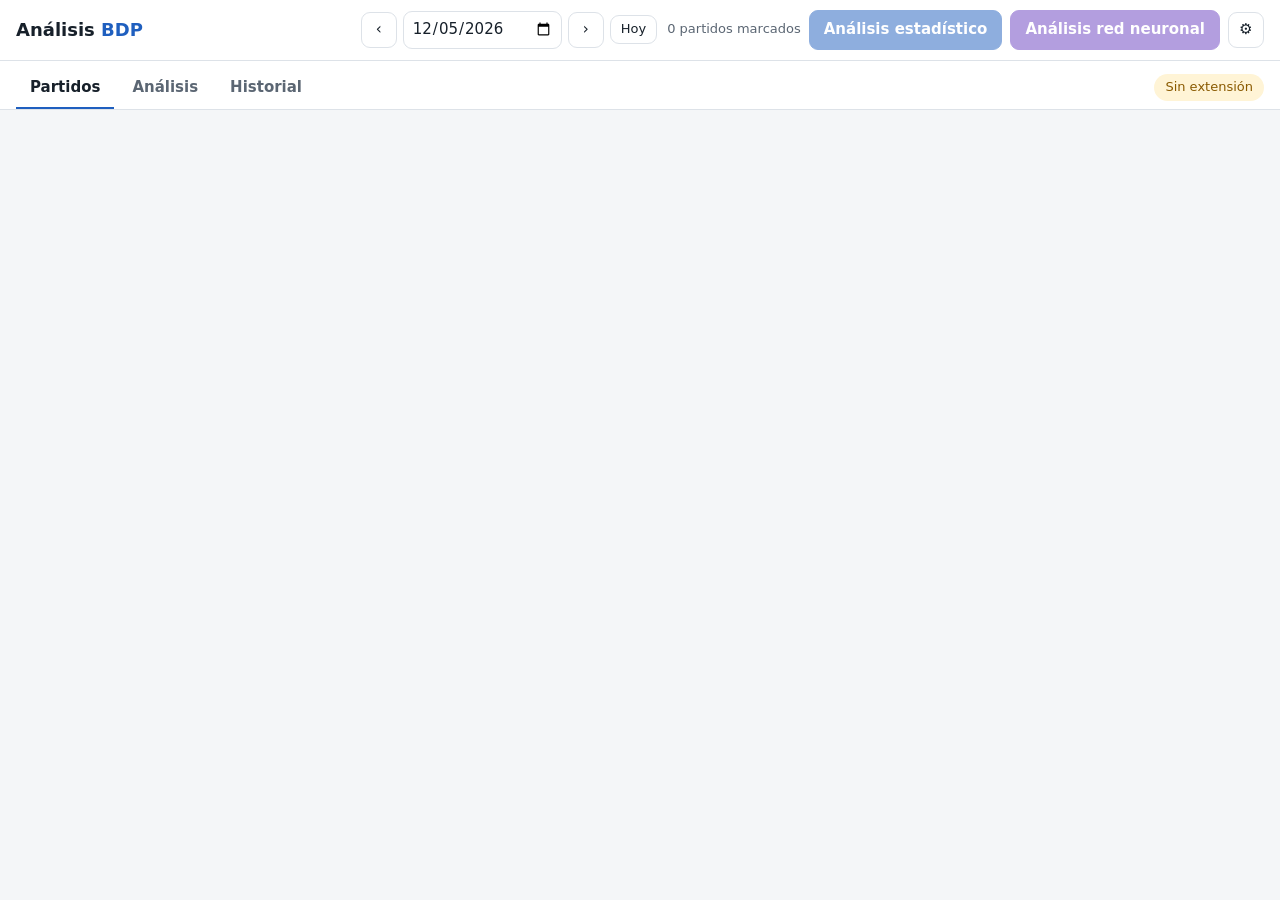
==== docs/index.html @ 1161f726 "Página web con análisis estadístico, red neuronal e historial de apuestas Página en docs/ (GitHub Pa" ====
<!doctype html>
<html lang="es">
<head>
  <meta charset="utf-8">
  <meta name="viewport" content="width=device-width, initial-scale=1">
  <title>Análisis BDP</title>
  <meta name="description" content="Partidos de Sofascore, análisis estadístico y con red neuronal, y seguimiento de apuestas por nivel de confianza.">
  <link rel="icon" href="data:image/svg+xml,%3Csvg xmlns='http://www.w3.org/2000/svg' viewBox='0 0 64 64'%3E%3Crect width='64' height='64' rx='14' fill='%231f5fbf'/%3E%3Cpath d='M16 44 28 30l9 8 12-16' fill='none' stroke='white' stroke-width='6' stroke-linecap='round' stroke-linejoin='round'/%3E%3C/svg%3E">
  <link rel="stylesheet" href="css/app.css">
</head>
<body>
  <header class="topbar">
    <div class="brand">Análisis <b>BDP</b></div>
    <div class="date-nav">
      <button class="icon-btn" id="prev-day" aria-label="Día anterior">‹</button>
      <input type="date" id="date" aria-label="Fecha">
      <button class="icon-btn" id="next-day" aria-label="Día siguiente">›</button>
      <button class="btn small" id="today">Hoy</button>
    </div>
    <div class="actions">
      <span class="sel-count" id="sel-count">0 partidos marcados</span>
      <button class="btn primary" id="run-stats" disabled>Análisis estadístico</button>
      <button class="btn nn" id="run-nn" disabled>Análisis red neuronal</button>
      <button class="icon-btn" id="open-settings" aria-label="Ajustes" title="Ajustes">⚙</button>
    </div>
  </header>

  <nav class="tabs">
    <button data-tab="partidos" class="active">Partidos</button>
    <button data-tab="analisis">Análisis</button>
    <button data-tab="historial">Historial</button>
    <span class="status" id="ext-status"></span>
  </nav>

  <main>
    <section id="tab-partidos"></section>
    <section id="tab-analisis" hidden></section>
    <section id="tab-historial" hidden></section>
  </main>

  <dialog id="settings">
    <form class="form" method="dialog" id="settings-form">
      <h3>Ajustes del análisis</h3>
      <label>Confianza alta: probabilidad mínima (%)<input name="alta" type="number" min="50" max="99" step="1"></label>
      <label>Moderada-alta: probabilidad mínima (%)<input name="moderadaAlta" type="number" min="50" max="99" step="1"></label>
      <label>Moderada: probabilidad mínima (%)<input name="moderada" type="number" min="50" max="99" step="1"></label>
      <label>Cuota mínima de cada pick<input name="minOdds" type="number" min="1.01" max="3" step="0.01"></label>
      <label>Cuotas objetivo de las combinadas (separadas por coma)<input name="comboTargets" type="text"></label>
      <label>Combinadas: probabilidad mínima de cada selección (%)<input name="comboMinProb" type="number" min="50" max="99" step="1"></label>
      <label>Combinadas: máximo de selecciones<input name="comboMaxLegs" type="number" min="2" max="12" step="1"></label>
      <div class="row">
        <button class="btn" value="reset" type="submit">Valores por defecto</button>
        <button class="btn" value="cancel" type="submit">Cancelar</button>
        <button class="btn primary" value="save" type="submit">Guardar</button>
      </div>
    </form>
  </dialog>

  <div class="overlay" id="busy" hidden>
    <div class="box">
      <strong id="busy-title">Analizando…</strong>
      <div class="progress"><span id="busy-bar" style="width: 0%"></span></div>
      <span class="note" id="busy-text"></span>
    </div>
  </div>
  <div id="toast" role="status"></div>
  <script type="module" src="js/app.js"></script>
</body>
</html>
---- docs/css/app.css ----
:root {
  --bg: #f4f6f8;
  --surface: #ffffff;
  --surface-2: #eef1f4;
  --text: #17202a;
  --muted: #5b6673;
  --line: #dde2e8;
  --accent: #1f5fbf;
  --accent-text: #ffffff;
  --nn: #6a3fc1;
  --ok: #1a7f37;
  --ok-bg: #e5f4e9;
  --err: #b42318;
  --err-bg: #fdecea;
  --warn: #8a5a00;
  --warn-bg: #fff4d6;
  --alta: #1a7f37;
  --modalta: #2f6fd0;
  --mod: #b26a00;
  --radius: 12px;
  --shadow: 0 1px 2px rgba(16, 24, 40, 0.06);
  color-scheme: light;
}
@media (prefers-color-scheme: dark) {
  :root {
    --bg: #0f1216;
    --surface: #171b21;
    --surface-2: #1f252d;
    --text: #e7eaee;
    --muted: #98a3b0;
    --line: #2a313b;
    --accent: #6ea8ff;
    --accent-text: #0b1220;
    --nn: #b493ff;
    --ok: #5bd17a;
    --ok-bg: #15301e;
    --err: #ff8a7a;
    --err-bg: #3a1a17;
    --warn: #f2c14e;
    --warn-bg: #3a2f12;
    --alta: #5bd17a;
    --modalta: #7fb0ff;
    --mod: #f0a948;
    --shadow: none;
    color-scheme: dark;
  }
}

* { box-sizing: border-box; }
html, body { margin: 0; }
body { background: var(--bg); color: var(--text); font: 15px/1.45 system-ui, -apple-system, "Segoe UI", Roboto, sans-serif; }
a { color: var(--accent); }
button, input, select { font: inherit; color: inherit; }
[hidden] { display: none !important; }

.btn { border: 1px solid var(--line); background: var(--surface); border-radius: 9px; padding: 8px 14px; cursor: pointer; white-space: nowrap; }
.btn:hover:not(:disabled) { border-color: var(--accent); }
.btn:disabled { opacity: 0.5; cursor: default; }
.btn.primary { background: var(--accent); border-color: var(--accent); color: var(--accent-text); font-weight: 600; }
.btn.nn { background: var(--nn); border-color: var(--nn); color: #fff; font-weight: 600; }
.btn.small { padding: 4px 10px; font-size: 13px; }
.btn.ghost { background: transparent; }
.icon-btn { border: 1px solid var(--line); background: var(--surface); border-radius: 9px; width: 36px; height: 36px; cursor: pointer; }

/* Barra superior */
.topbar { position: sticky; top: 0; z-index: 10; background: var(--surface); border-bottom: 1px solid var(--line); padding: 10px 16px; display: flex; flex-wrap: wrap; gap: 10px; align-items: center; }
.brand { font-size: 18px; font-weight: 700; margin-right: auto; }
.brand b { color: var(--accent); }
.date-nav { display: flex; gap: 6px; align-items: center; }
.date-nav input { border: 1px solid var(--line); border-radius: 9px; padding: 6px 8px; background: var(--surface); }
.actions { display: flex; gap: 8px; align-items: center; flex-wrap: wrap; }
.sel-count { font-size: 13px; color: var(--muted); }
@media (max-width: 720px) {
  .actions { width: 100%; }
  .actions .btn { flex: 1; }
}

.tabs { display: flex; gap: 4px; padding: 8px 16px 0; border-bottom: 1px solid var(--line); background: var(--surface); align-items: flex-end; overflow-x: auto; }
.tabs button { border: 0; background: transparent; padding: 8px 14px; border-bottom: 2px solid transparent; cursor: pointer; color: var(--muted); font-weight: 600; }
.tabs button.active { color: var(--text); border-bottom-color: var(--accent); }
.tabs .status { margin-left: auto; padding-bottom: 8px; font-size: 13px; white-space: nowrap; }

main { max-width: 1100px; margin: 0 auto; padding: 16px 16px 64px; }

.chip { display: inline-flex; align-items: center; gap: 6px; border: 1px solid var(--line); border-radius: 999px; padding: 3px 10px; font-size: 13px; background: var(--surface); white-space: nowrap; }
.chip.ok { color: var(--ok); background: var(--ok-bg); border-color: transparent; }
.chip.err { color: var(--err); background: var(--err-bg); border-color: transparent; }
.chip.warn { color: var(--warn); background: var(--warn-bg); border-color: transparent; }

.banner { border: 1px solid var(--line); background: var(--surface); border-radius: var(--radius); padding: 12px 14px; margin-bottom: 14px; color: var(--muted); }
.banner.warn { background: var(--warn-bg); color: var(--warn); border-color: transparent; }
.banner b { color: var(--text); }
.empty { text-align: center; color: var(--muted); padding: 40px 16px; }

/* Partidos */
.sports { display: flex; gap: 8px; overflow-x: auto; padding-bottom: 8px; margin-bottom: 8px; }
.sport { border: 1px solid var(--line); background: var(--surface); border-radius: 999px; padding: 6px 12px; cursor: pointer; white-space: nowrap; display: inline-flex; gap: 6px; align-items: center; }
.sport.active { border-color: var(--accent); box-shadow: inset 0 0 0 1px var(--accent); font-weight: 600; }
.sport .n { color: var(--muted); font-size: 12px; }
.sport .sel { background: var(--accent); color: var(--accent-text); border-radius: 999px; font-size: 11px; padding: 0 6px; font-weight: 700; }

.toolbar { display: flex; flex-wrap: wrap; gap: 8px; align-items: center; margin-bottom: 12px; }
.toolbar input[type="search"] { flex: 1 1 220px; min-width: 0; border: 1px solid var(--line); border-radius: 9px; padding: 8px 10px; background: var(--surface); }
.toolbar label { display: inline-flex; gap: 6px; align-items: center; font-size: 14px; color: var(--muted); }

.league { background: var(--surface); border: 1px solid var(--line); border-radius: var(--radius); margin-bottom: 8px; box-shadow: var(--shadow); overflow: hidden; }
.league-head { display: flex; align-items: center; gap: 10px; padding: 10px 12px; }
.league-head input { width: 18px; height: 18px; flex: none; }
.league-title { flex: 1; min-width: 0; border: 0; background: transparent; text-align: left; cursor: pointer; padding: 0; display: flex; gap: 8px; align-items: baseline; }
.league-title .country { color: var(--muted); font-size: 13px; white-space: nowrap; }
.league-title .name { font-weight: 600; overflow: hidden; text-overflow: ellipsis; white-space: nowrap; }
.league-head .count { color: var(--muted); font-size: 13px; }
.matches { border-top: 1px solid var(--line); }
.match { display: grid; grid-template-columns: 22px 48px 1fr auto auto; gap: 10px; align-items: center; padding: 8px 12px; border-top: 1px solid var(--line); cursor: pointer; }
.match:first-child { border-top: 0; }
.match.disabled { cursor: default; opacity: 0.65; }
.match.selected { background: color-mix(in srgb, var(--accent) 8%, transparent); }
.match .time { font-variant-numeric: tabular-nums; color: var(--muted); font-size: 14px; }
.match .teams { display: grid; min-width: 0; }
.match .teams span { overflow: hidden; text-overflow: ellipsis; white-space: nowrap; }
.match .score { font-weight: 700; font-variant-numeric: tabular-nums; text-align: right; display: grid; }
.match .state { font-size: 12px; color: var(--muted); }
.match .state.live { color: var(--err); font-weight: 700; }
.match a { text-decoration: none; font-size: 13px; }

/* Análisis */
.summary { background: var(--surface); border: 1px solid var(--line); border-radius: var(--radius); padding: 14px; margin-bottom: 16px; display: grid; gap: 10px; }
.summary .row { display: flex; flex-wrap: wrap; gap: 8px; align-items: center; }
.summary h2 { margin: 0; font-size: 18px; }
.level { margin: 18px 0 8px; display: flex; align-items: center; gap: 10px; }
.level h3 { margin: 0; font-size: 16px; }
.level .bar { width: 6px; height: 20px; border-radius: 3px; }
.cards { display: grid; gap: 10px; grid-template-columns: repeat(auto-fill, minmax(290px, 1fr)); }
.card { background: var(--surface); border: 1px solid var(--line); border-radius: var(--radius); padding: 12px 14px; box-shadow: var(--shadow); display: grid; gap: 6px; border-left-width: 4px; }
.card.alta { border-left-color: var(--alta); }
.card.moderada_alta { border-left-color: var(--modalta); }
.card.moderada { border-left-color: var(--mod); }
.card.combo { border-left-color: var(--nn); }
.card .meta { color: var(--muted); font-size: 13px; }
.card .pick { font-weight: 700; font-size: 16px; }
.card .nums { display: flex; gap: 12px; align-items: baseline; flex-wrap: wrap; }
.card .odds { font-size: 18px; font-weight: 700; font-variant-numeric: tabular-nums; }
.card .prob { font-weight: 600; }
.card .value { color: var(--ok); font-size: 13px; font-weight: 600; }
.card ul { margin: 2px 0 0; padding-left: 18px; color: var(--muted); font-size: 13px; }
.card ol { margin: 4px 0 0; padding-left: 20px; font-size: 14px; }
.card ol li { margin: 3px 0; }
.meter { height: 6px; background: var(--surface-2); border-radius: 3px; overflow: hidden; }
.meter span { display: block; height: 100%; background: var(--accent); }
.status-pill { font-size: 12px; font-weight: 700; border-radius: 999px; padding: 1px 8px; }
.status-pill.won { color: var(--ok); background: var(--ok-bg); }
.status-pill.lost { color: var(--err); background: var(--err-bg); }
.status-pill.void, .status-pill.pending { color: var(--muted); background: var(--surface-2); }
.note { color: var(--muted); font-size: 13px; }

/* Historial */
.grid2 { display: grid; gap: 12px; grid-template-columns: repeat(auto-fit, minmax(min(100%, 420px), 1fr)); margin-bottom: 16px; }
.table-wrap { overflow-x: auto; }
.panel { background: var(--surface); border: 1px solid var(--line); border-radius: var(--radius); padding: 14px; box-shadow: var(--shadow); }
.panel h3 { margin: 0 0 8px; font-size: 16px; }
table { width: 100%; border-collapse: collapse; font-size: 14px; }
th, td { text-align: left; padding: 6px 4px; border-bottom: 1px solid var(--line); }
th { color: var(--muted); font-weight: 600; font-size: 13px; }
td.num, th.num { text-align: right; font-variant-numeric: tabular-nums; }
.pos { color: var(--ok); }
.neg { color: var(--err); }
.day { background: var(--surface); border: 1px solid var(--line); border-radius: var(--radius); margin-bottom: 8px; }
.day-head { display: flex; gap: 10px; align-items: center; padding: 10px 12px; cursor: pointer; flex-wrap: wrap; border: 0; background: transparent; width: 100%; text-align: left; }
.day-head .date { font-weight: 600; flex: 1; min-width: 160px; }
.day-body { border-top: 1px solid var(--line); padding: 12px; display: grid; gap: 14px; }
.analysis-block h4 { margin: 0 0 8px; font-size: 14px; }
.leg-list { list-style: none; margin: 0; padding: 0; display: grid; gap: 6px; }
.leg-list li { display: flex; gap: 8px; align-items: baseline; flex-wrap: wrap; font-size: 14px; }
.leg-list .lvl { font-size: 12px; font-weight: 700; }

/* Superposiciones */
.overlay { position: fixed; inset: 0; background: rgba(10, 14, 20, 0.45); display: grid; place-items: center; z-index: 50; padding: 16px; }
.overlay .box { background: var(--surface); border-radius: var(--radius); padding: 20px; width: min(420px, 100%); display: grid; gap: 12px; }
.progress { height: 8px; background: var(--surface-2); border-radius: 4px; overflow: hidden; }
.progress span { display: block; height: 100%; background: var(--accent); transition: width 0.2s; }
dialog { border: 1px solid var(--line); border-radius: var(--radius); background: var(--surface); color: var(--text); padding: 20px; width: min(460px, calc(100% - 32px)); }
dialog::backdrop { background: rgba(10, 14, 20, 0.45); }
dialog h3 { margin-top: 0; }
.form { display: grid; gap: 10px; }
.form label { display: grid; gap: 4px; font-size: 14px; color: var(--muted); }
.form input { border: 1px solid var(--line); border-radius: 8px; padding: 7px 9px; background: var(--bg); }
.form .row { display: flex; gap: 8px; justify-content: flex-end; margin-top: 6px; }
#toast { position: fixed; left: 50%; bottom: 20px; transform: translateX(-50%); background: var(--text); color: var(--bg); padding: 10px 16px; border-radius: 10px; font-size: 14px; opacity: 0; pointer-events: none; transition: opacity 0.2s; z-index: 60; max-width: calc(100% - 32px); }
#toast.show { opacity: 1; }
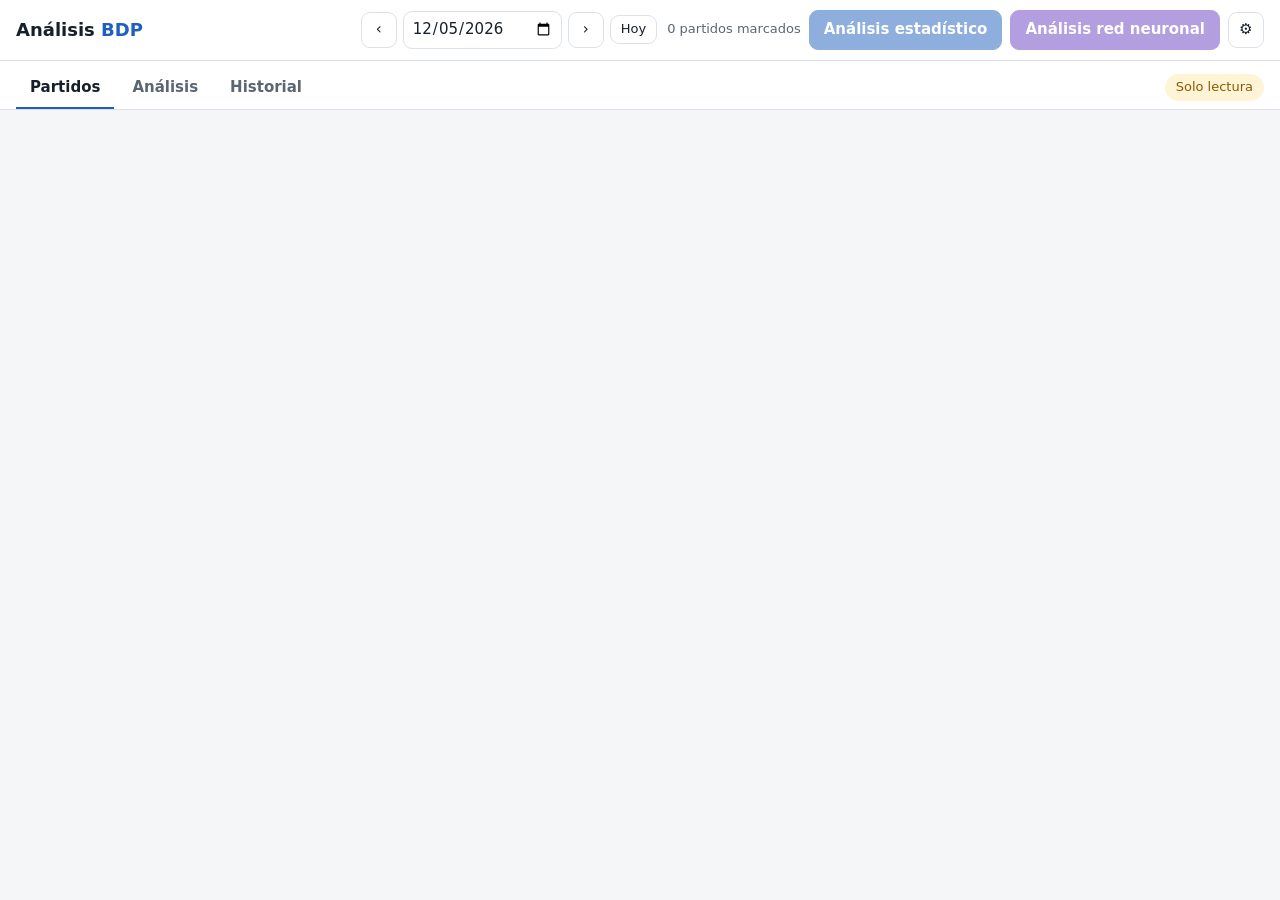
==== commit deaaa9f5: "Página sin extensión: datos automáticos cada 2 horas y token en el navegador - La pestaña Partidos t" ====
--- a/docs/index.html
+++ b/docs/index.html
@@ -4,7 +4,7 @@
   <meta charset="utf-8">
   <meta name="viewport" content="width=device-width, initial-scale=1">
   <title>Análisis BDP</title>
-  <meta name="description" content="Partidos de Sofascore, análisis estadístico y con red neuronal, y seguimiento de apuestas por nivel de confianza.">
+  <meta name="description" content="Partidos de todos los deportes, análisis estadístico y con red neuronal, mejores cuotas y seguimiento de apuestas por nivel de confianza.">
   <link rel="icon" href="data:image/svg+xml,%3Csvg xmlns='http://www.w3.org/2000/svg' viewBox='0 0 64 64'%3E%3Crect width='64' height='64' rx='14' fill='%231f5fbf'/%3E%3Cpath d='M16 44 28 30l9 8 12-16' fill='none' stroke='white' stroke-width='6' stroke-linecap='round' stroke-linejoin='round'/%3E%3C/svg%3E">
   <link rel="stylesheet" href="css/app.css">
 </head>
@@ -48,6 +48,16 @@
       <label>Cuotas objetivo de las combinadas (separadas por coma)<input name="comboTargets" type="text"></label>
       <label>Combinadas: probabilidad mínima de cada selección (%)<input name="comboMinProb" type="number" min="50" max="99" step="1"></label>
       <label>Combinadas: máximo de selecciones<input name="comboMaxLegs" type="number" min="2" max="12" step="1"></label>
+      <fieldset class="gh">
+        <legend>Guardar el historial en GitHub (celular y PC)</legend>
+        <p class="note" id="gh-status"></p>
+        <label>Token de GitHub<input name="ghToken" type="password" autocomplete="off" spellcheck="false" placeholder="github_pat_…"></label>
+        <div class="row">
+          <button class="btn small ghost" type="button" id="gh-forget" hidden>Olvidar token</button>
+          <button class="btn small" type="button" id="gh-save">Guardar y probar</button>
+        </div>
+        <p class="note">Créalo en GitHub → Settings → Developer settings → Fine-grained tokens: solo el repositorio Analisis-BDP, permiso <b>Contents: Read and write</b>. Se guarda solo en este navegador y la página solo escribe en <code>docs/data/</code>. Pégalo una vez en cada dispositivo.</p>
+      </fieldset>
       <div class="row">
         <button class="btn" value="reset" type="submit">Valores por defecto</button>
         <button class="btn" value="cancel" type="submit">Cancelar</button>
--- a/docs/css/app.css
+++ b/docs/css/app.css
@@ -99,6 +99,14 @@
 .sport .n { color: var(--muted); font-size: 12px; }
 .sport .sel { background: var(--accent); color: var(--accent-text); border-radius: 999px; font-size: 11px; padding: 0 6px; font-weight: 700; }
 
+/* Fuente de los partidos */
+.source-bar { display: flex; flex-wrap: wrap; gap: 8px 12px; align-items: center; margin-bottom: 10px; }
+.segmented { display: inline-flex; border: 1px solid var(--line); border-radius: 10px; background: var(--surface); padding: 2px; }
+.segmented button { border: 0; background: transparent; border-radius: 8px; padding: 6px 14px; cursor: pointer; font-weight: 600; color: var(--muted); }
+.segmented button.active { background: var(--accent); color: var(--accent-text); }
+.segmented button:disabled { opacity: 0.45; cursor: default; }
+.odds-badge { font-size: 11px; font-weight: 700; color: var(--ok); background: var(--ok-bg); border-radius: 999px; padding: 1px 7px; }
+
 .toolbar { display: flex; flex-wrap: wrap; gap: 8px; align-items: center; margin-bottom: 12px; }
 .toolbar input[type="search"] { flex: 1 1 220px; min-width: 0; border: 1px solid var(--line); border-radius: 9px; padding: 8px 10px; background: var(--surface); }
 .toolbar label { display: inline-flex; gap: 6px; align-items: center; font-size: 14px; color: var(--muted); }
@@ -152,6 +160,8 @@
 .status-pill.lost { color: var(--err); background: var(--err-bg); }
 .status-pill.void, .status-pill.pending { color: var(--muted); background: var(--surface-2); }
 .note { color: var(--muted); font-size: 13px; }
+.note.ok { color: var(--ok); }
+.note.err { color: var(--err); }
 
 /* Historial */
 .grid2 { display: grid; gap: 12px; grid-template-columns: repeat(auto-fit, minmax(min(100%, 420px), 1fr)); margin-bottom: 16px; }
@@ -185,5 +195,9 @@
 .form label { display: grid; gap: 4px; font-size: 14px; color: var(--muted); }
 .form input { border: 1px solid var(--line); border-radius: 8px; padding: 7px 9px; background: var(--bg); }
 .form .row { display: flex; gap: 8px; justify-content: flex-end; margin-top: 6px; }
+.form fieldset { border: 1px solid var(--line); border-radius: 10px; padding: 10px 12px; display: grid; gap: 8px; margin: 6px 0 0; }
+.form legend { font-weight: 600; padding: 0 4px; }
+.form fieldset p { margin: 0; }
+dialog { max-height: calc(100dvh - 32px); overflow-y: auto; }
 #toast { position: fixed; left: 50%; bottom: 20px; transform: translateX(-50%); background: var(--text); color: var(--bg); padding: 10px 16px; border-radius: 10px; font-size: 14px; opacity: 0; pointer-events: none; transition: opacity 0.2s; z-index: 60; max-width: calc(100% - 32px); }
 #toast.show { opacity: 1; }
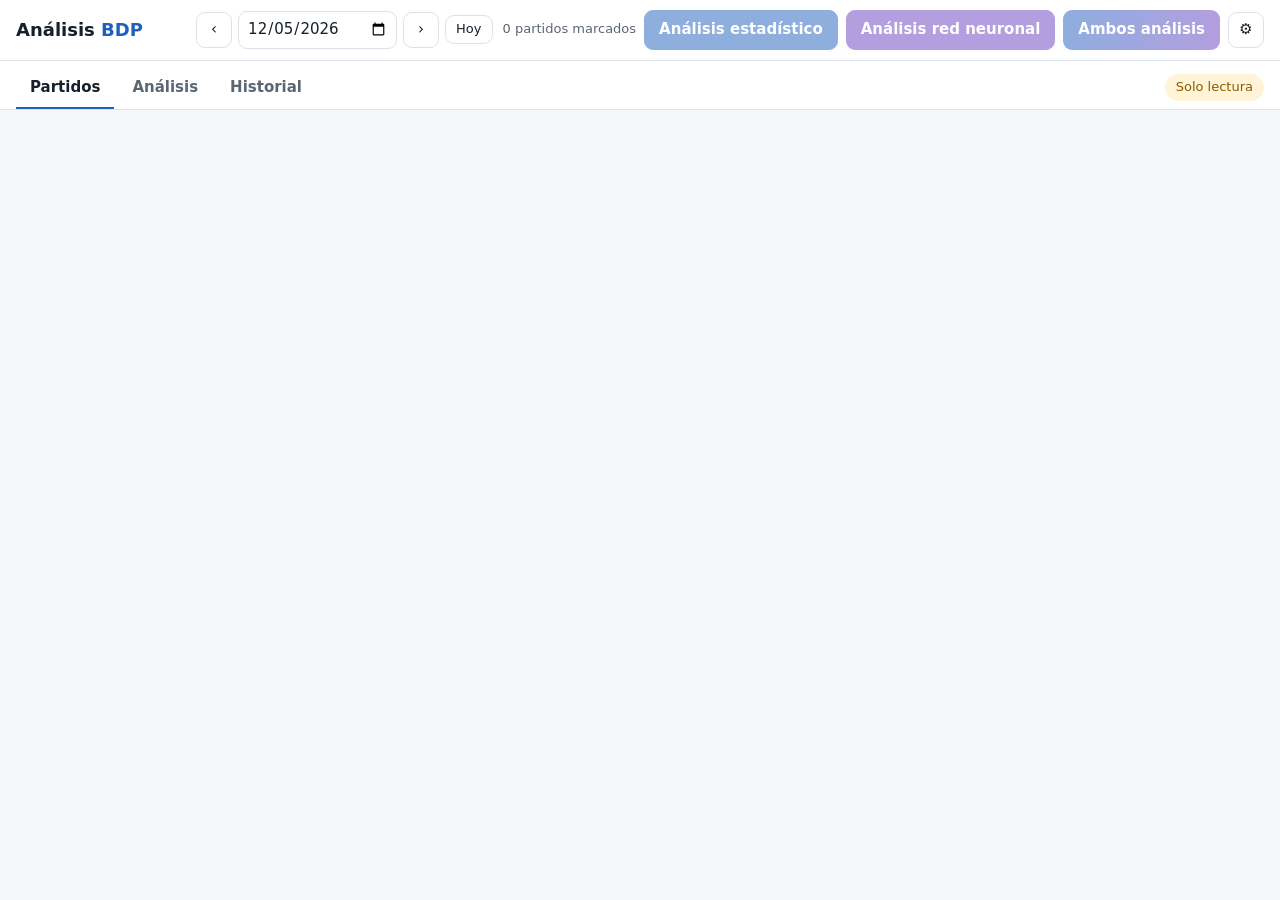
==== commit d9b3e192: "Seguimiento por separado del análisis estadístico y el de red neuronal - Botón «Ambos análisis»: pid" ====
--- a/docs/index.html
+++ b/docs/index.html
@@ -19,8 +19,9 @@
     </div>
     <div class="actions">
       <span class="sel-count" id="sel-count">0 partidos marcados</span>
-      <button class="btn primary" id="run-stats" disabled>Análisis estadístico</button>
-      <button class="btn nn" id="run-nn" disabled>Análisis red neuronal</button>
+      <button class="btn primary" id="run-stats" disabled title="Análisis estadístico"><span class="long">Análisis estadístico</span><span class="short">Estadístico</span></button>
+      <button class="btn nn" id="run-nn" disabled title="Análisis con red neuronal"><span class="long">Análisis red neuronal</span><span class="short">Red neuronal</span></button>
+      <button class="btn both" id="run-both" disabled title="Hace los dos análisis a la vez y guarda cada uno por separado"><span class="long">Ambos análisis</span><span class="short">Ambos</span></button>
       <button class="icon-btn" id="open-settings" aria-label="Ajustes" title="Ajustes">⚙</button>
     </div>
   </header>
--- a/docs/css/app.css
+++ b/docs/css/app.css
@@ -58,6 +58,8 @@
 .btn:disabled { opacity: 0.5; cursor: default; }
 .btn.primary { background: var(--accent); border-color: var(--accent); color: var(--accent-text); font-weight: 600; }
 .btn.nn { background: var(--nn); border-color: var(--nn); color: #fff; font-weight: 600; }
+.btn.both { background: linear-gradient(90deg, var(--accent), var(--nn)); border-color: transparent; color: #fff; font-weight: 600; }
+.btn .short { display: none; }
 .btn.small { padding: 4px 10px; font-size: 13px; }
 .btn.ghost { background: transparent; }
 .icon-btn { border: 1px solid var(--line); background: var(--surface); border-radius: 9px; width: 36px; height: 36px; cursor: pointer; }
@@ -72,7 +74,11 @@
 .sel-count { font-size: 13px; color: var(--muted); }
 @media (max-width: 720px) {
   .actions { width: 100%; }
-  .actions .btn { flex: 1; }
+  .actions { gap: 6px; }
+  .actions .btn { flex: 1; padding-left: 6px; padding-right: 6px; font-size: 14px; }
+  .actions .sel-count { width: 100%; }
+  .btn .long { display: none; }
+  .btn .short { display: inline; }
 }
 
 .tabs { display: flex; gap: 4px; padding: 8px 16px 0; border-bottom: 1px solid var(--line); background: var(--surface); align-items: flex-end; overflow-x: auto; }
@@ -105,6 +111,9 @@
 .segmented button { border: 0; background: transparent; border-radius: 8px; padding: 6px 14px; cursor: pointer; font-weight: 600; color: var(--muted); }
 .segmented button.active { background: var(--accent); color: var(--accent-text); }
 .segmented button:disabled { opacity: 0.45; cursor: default; }
+.segmented.wide { display: flex; margin: 0 0 14px; }
+.segmented.wide button { flex: 1; }
+.segmented .n { font-weight: 400; font-size: 13px; opacity: 0.85; }
 .odds-badge { font-size: 11px; font-weight: 700; color: var(--ok); background: var(--ok-bg); border-radius: 999px; padding: 1px 7px; }
 
 .toolbar { display: flex; flex-wrap: wrap; gap: 8px; align-items: center; margin-bottom: 12px; }
@@ -172,11 +181,24 @@
 th, td { text-align: left; padding: 6px 4px; border-bottom: 1px solid var(--line); }
 th { color: var(--muted); font-weight: 600; font-size: 13px; }
 td.num, th.num { text-align: right; font-variant-numeric: tabular-nums; }
+@media (max-width: 720px) {
+  table { font-size: 13px; }
+  th, td { padding: 6px 3px; }
+  .hide-sm { display: none; }
+}
 .pos { color: var(--ok); }
 .neg { color: var(--err); }
 .day { background: var(--surface); border: 1px solid var(--line); border-radius: var(--radius); margin-bottom: 8px; }
 .day-head { display: flex; gap: 10px; align-items: center; padding: 10px 12px; cursor: pointer; flex-wrap: wrap; border: 0; background: transparent; width: 100%; text-align: left; }
 .day-head .date { font-weight: 600; flex: 1; min-width: 160px; }
+.day-lines { display: grid; gap: 4px; }
+.day-line { display: flex; flex-wrap: wrap; gap: 6px; align-items: center; font-size: 13px; }
+.day-line b { min-width: 86px; }
+.method-tag { font-size: 12px; font-weight: 700; border-radius: 999px; padding: 1px 8px; color: #fff; background: var(--accent); }
+.method-tag.red_neuronal { background: var(--nn); }
+tr.total td { font-weight: 700; border-bottom: 0; }
+.compare { margin-bottom: 14px; }
+.compare p { margin: 8px 0 0; }
 .day-body { border-top: 1px solid var(--line); padding: 12px; display: grid; gap: 14px; }
 .analysis-block h4 { margin: 0 0 8px; font-size: 14px; }
 .leg-list { list-style: none; margin: 0; padding: 0; display: grid; gap: 6px; }
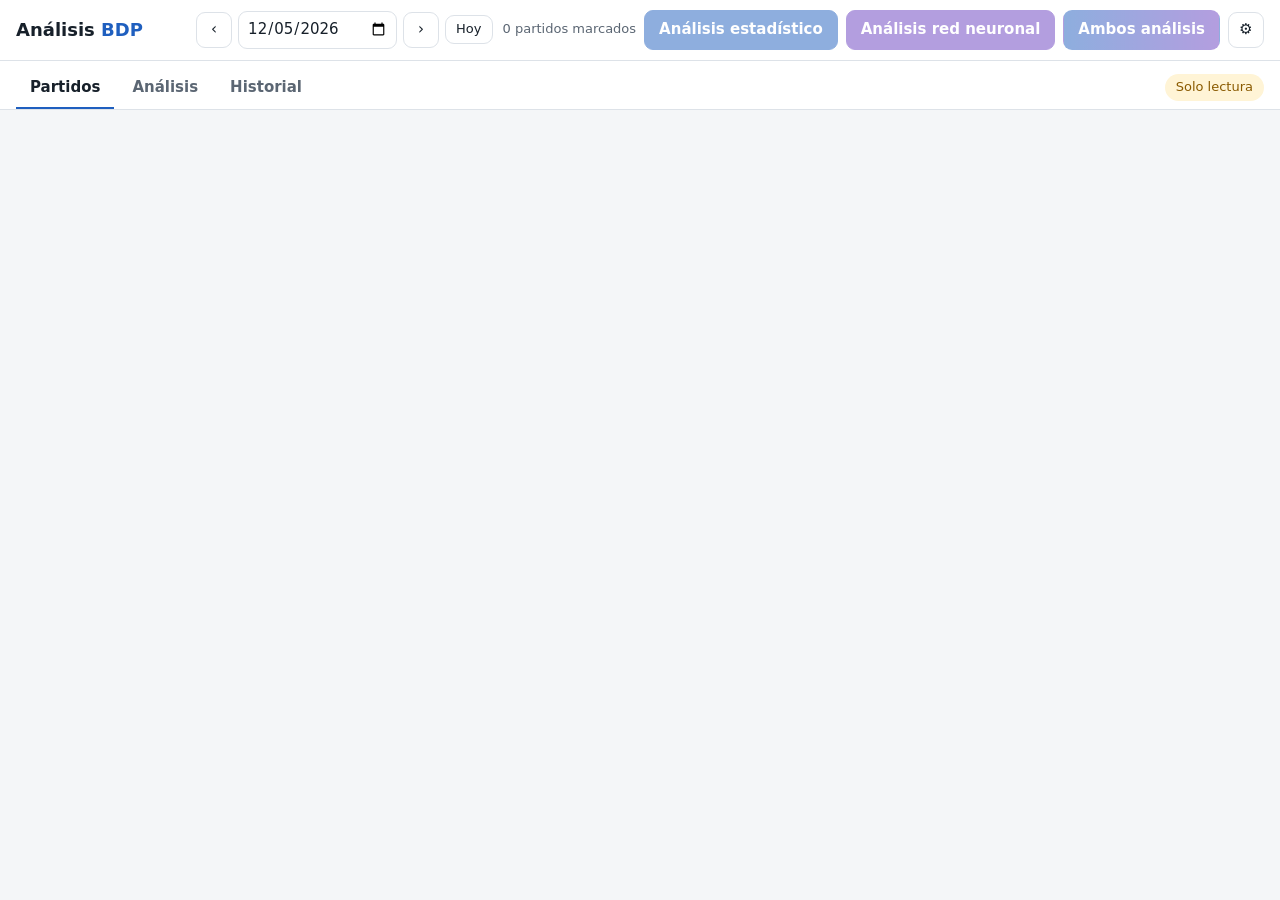
==== commit 8600769b: "Liquidación con el registro completo del partido (Flashscore + Sofascore) - records.js: registro de " ====
--- a/docs/index.html
+++ b/docs/index.html
@@ -49,6 +49,11 @@
       <label>Cuotas objetivo de las combinadas (separadas por coma)<input name="comboTargets" type="text"></label>
       <label>Combinadas: probabilidad mínima de cada selección (%)<input name="comboMinProb" type="number" min="50" max="99" step="1"></label>
       <label>Combinadas: máximo de selecciones<input name="comboMaxLegs" type="number" min="2" max="12" step="1"></label>
+      <fieldset class="groups">
+        <legend>Mercados para picks y combinadas</legend>
+        <div id="market-groups"></div>
+        <p class="note">Todos se analizan y se guardan; aquí eliges cuáles pueden salir como pick o en una combinada.</p>
+      </fieldset>
       <fieldset class="gh">
         <legend>Guardar el historial en GitHub (celular y PC)</legend>
         <p class="note" id="gh-status"></p>
--- a/docs/css/app.css
+++ b/docs/css/app.css
@@ -165,8 +165,8 @@
 .meter { height: 6px; background: var(--surface-2); border-radius: 3px; overflow: hidden; }
 .meter span { display: block; height: 100%; background: var(--accent); }
 .status-pill { font-size: 12px; font-weight: 700; border-radius: 999px; padding: 1px 8px; }
-.status-pill.won { color: var(--ok); background: var(--ok-bg); }
-.status-pill.lost { color: var(--err); background: var(--err-bg); }
+.status-pill.won, .status-pill.half_won { color: var(--ok); background: var(--ok-bg); }
+.status-pill.lost, .status-pill.half_lost { color: var(--err); background: var(--err-bg); }
 .status-pill.void, .status-pill.pending { color: var(--muted); background: var(--surface-2); }
 .note { color: var(--muted); font-size: 13px; }
 .note.ok { color: var(--ok); }
@@ -220,6 +220,9 @@
 .form fieldset { border: 1px solid var(--line); border-radius: 10px; padding: 10px 12px; display: grid; gap: 8px; margin: 6px 0 0; }
 .form legend { font-weight: 600; padding: 0 4px; }
 .form fieldset p { margin: 0; }
+.form label.check { display: flex; align-items: flex-start; gap: 8px; color: var(--text); }
+.form label.check input { margin-top: 3px; padding: 0; }
+#market-groups { display: grid; gap: 6px; }
 dialog { max-height: calc(100dvh - 32px); overflow-y: auto; }
 #toast { position: fixed; left: 50%; bottom: 20px; transform: translateX(-50%); background: var(--text); color: var(--bg); padding: 10px 16px; border-radius: 10px; font-size: 14px; opacity: 0; pointer-events: none; transition: opacity 0.2s; z-index: 60; max-width: calc(100% - 32px); }
 #toast.show { opacity: 1; }
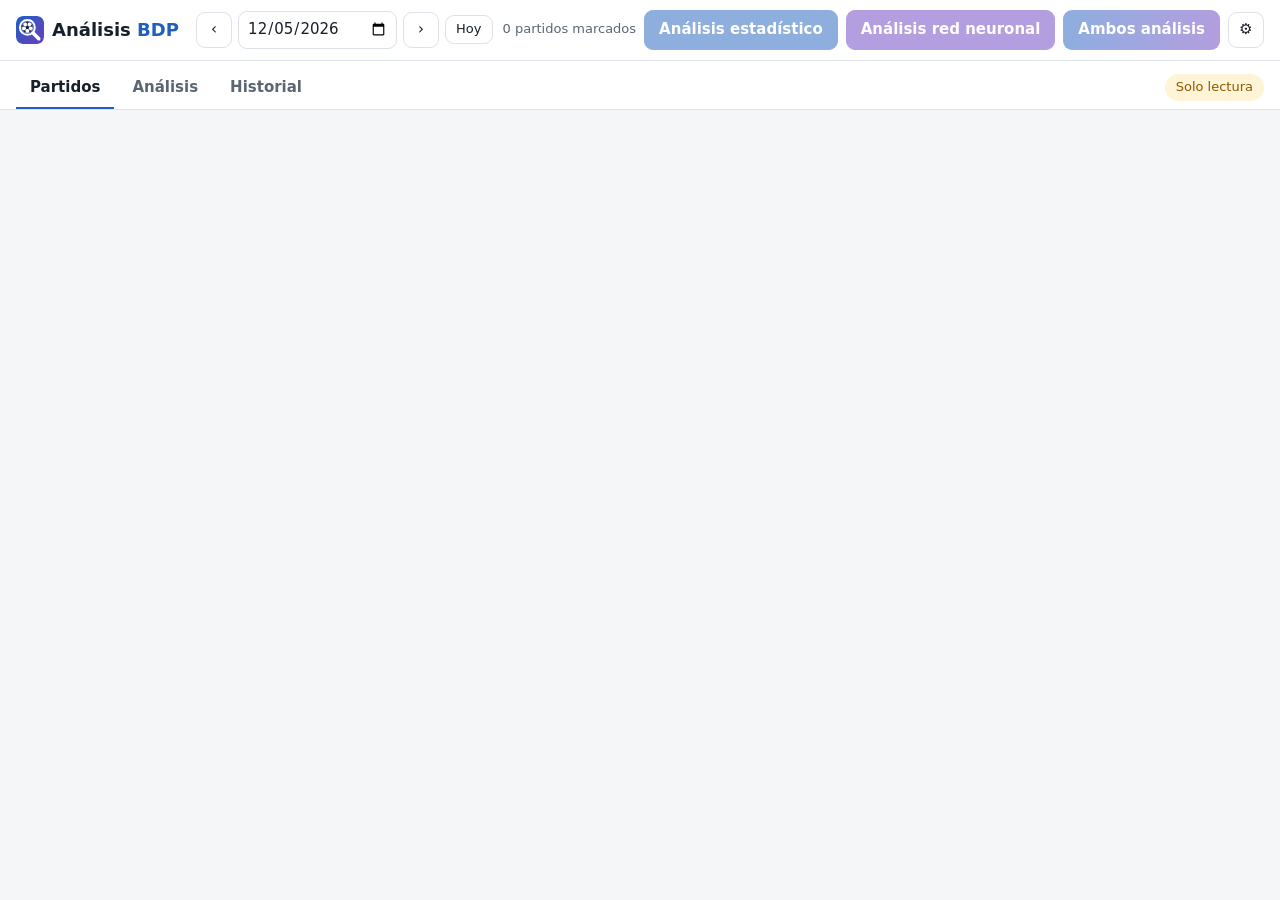
==== commit 359403b0: "Logo nuevo: lupa con balón en lugar de la línea subiendo El ícono de la pestaña pasa a ser una lupa " ====
--- a/docs/index.html
+++ b/docs/index.html
@@ -5,12 +5,14 @@
   <meta name="viewport" content="width=device-width, initial-scale=1">
   <title>Análisis BDP</title>
   <meta name="description" content="Partidos de todos los deportes, análisis estadístico y con red neuronal, mejores cuotas y seguimiento de apuestas por nivel de confianza.">
-  <link rel="icon" href="data:image/svg+xml,%3Csvg xmlns='http://www.w3.org/2000/svg' viewBox='0 0 64 64'%3E%3Crect width='64' height='64' rx='14' fill='%231f5fbf'/%3E%3Cpath d='M16 44 28 30l9 8 12-16' fill='none' stroke='white' stroke-width='6' stroke-linecap='round' stroke-linejoin='round'/%3E%3C/svg%3E">
+  <link rel="icon" href="img/logo-32.png" sizes="32x32">
+  <link rel="icon" href="img/logo.svg" type="image/svg+xml">
+  <link rel="apple-touch-icon" href="img/apple-touch-icon.png">
   <link rel="stylesheet" href="css/app.css">
 </head>
 <body>
   <header class="topbar">
-    <div class="brand">Análisis <b>BDP</b></div>
+    <div class="brand"><img src="img/logo.svg" alt="" width="28" height="28"><span>Análisis <b>BDP</b></span></div>
     <div class="date-nav">
       <button class="icon-btn" id="prev-day" aria-label="Día anterior">‹</button>
       <input type="date" id="date" aria-label="Fecha">
@@ -53,6 +55,7 @@
         <legend>Mercados para picks y combinadas</legend>
         <div id="market-groups"></div>
         <p class="note">Todos se analizan y se guardan; aquí eliges cuáles pueden salir como pick o en una combinada.</p>
+        <label class="check"><input type="checkbox" name="betanoAllMarkets"> Betano: abrir la página de cada partido para leer todos sus mercados (con la extensión; tarda unos segundos por partido)</label>
       </fieldset>
       <fieldset class="gh">
         <legend>Guardar el historial en GitHub (celular y PC)</legend>
--- a/docs/css/app.css
+++ b/docs/css/app.css
@@ -66,7 +66,8 @@
 
 /* Barra superior */
 .topbar { position: sticky; top: 0; z-index: 10; background: var(--surface); border-bottom: 1px solid var(--line); padding: 10px 16px; display: flex; flex-wrap: wrap; gap: 10px; align-items: center; }
-.brand { font-size: 18px; font-weight: 700; margin-right: auto; }
+.brand { font-size: 18px; font-weight: 700; margin-right: auto; display: flex; align-items: center; gap: 8px; }
+.brand img { display: block; border-radius: 7px; }
 .brand b { color: var(--accent); }
 .date-nav { display: flex; gap: 6px; align-items: center; }
 .date-nav input { border: 1px solid var(--line); border-radius: 9px; padding: 6px 8px; background: var(--surface); }
@@ -194,6 +195,14 @@
 .day-lines { display: grid; gap: 4px; }
 .day-line { display: flex; flex-wrap: wrap; gap: 6px; align-items: center; font-size: 13px; }
 .day-line b { min-width: 86px; }
+.chip.lvl { border-left-width: 4px; }
+.chip.lvl .lvl-name { font-weight: 600; }
+.chip.lvl-alta { border-left-color: var(--alta); }
+.chip.lvl-moderada_alta { border-left-color: var(--modalta); }
+.chip.lvl-moderada { border-left-color: var(--mod); }
+.chip.lvl-combo { border-left-color: #8957e5; }
+.day-tables { display: grid; gap: 10px; grid-template-columns: repeat(auto-fit, minmax(300px, 1fr)); margin-bottom: 10px; }
+.day-table h4 { margin: 4px 0 6px; }
 .method-tag { font-size: 12px; font-weight: 700; border-radius: 999px; padding: 1px 8px; color: #fff; background: var(--accent); }
 .method-tag.red_neuronal { background: var(--nn); }
 tr.total td { font-weight: 700; border-bottom: 0; }
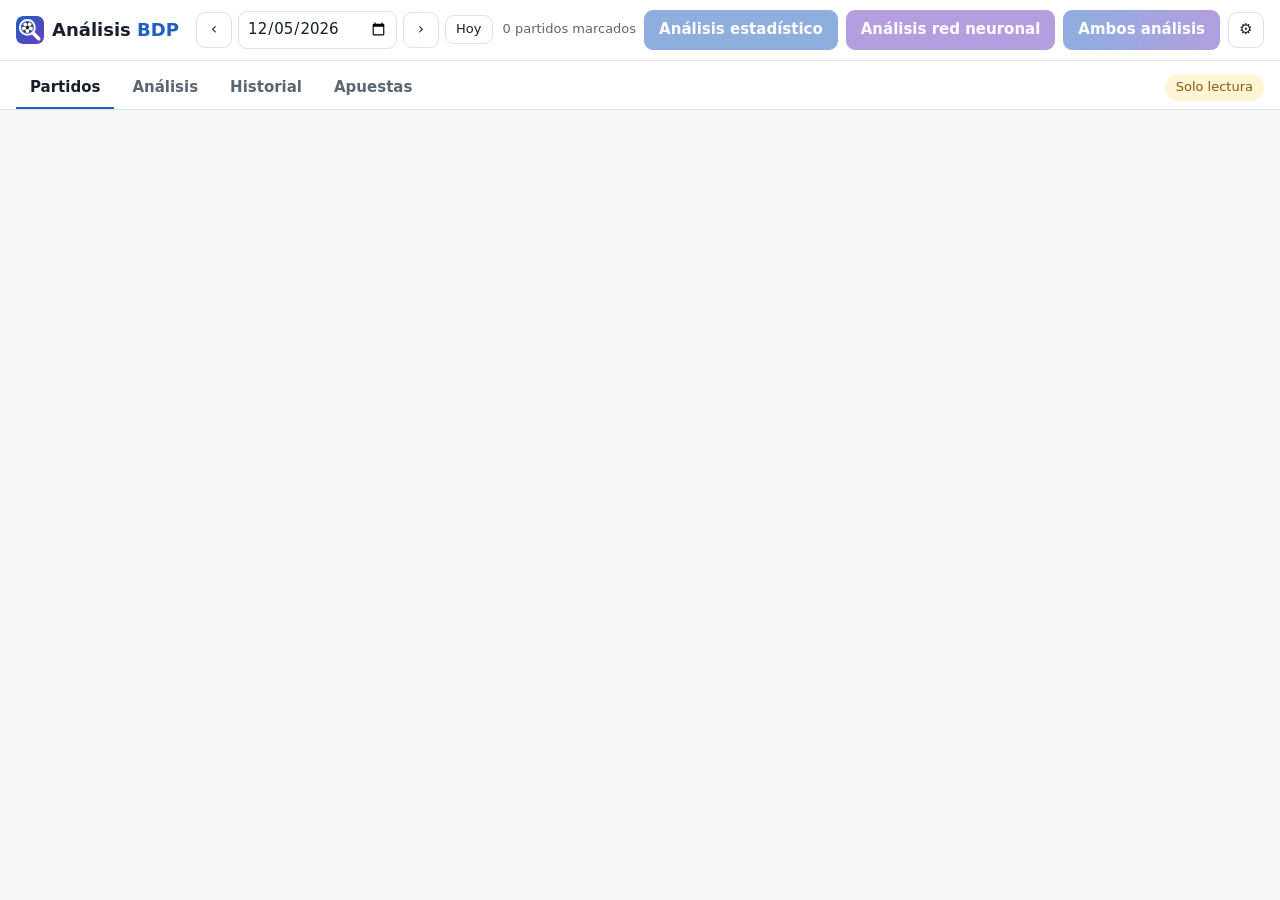
==== commit b11f90a1: "Apuestas demo: casa de apuestas con dinero ficticio Nueva pestaña "Apuestas", ordenada como Betano: " ====
--- a/docs/index.html
+++ b/docs/index.html
@@ -32,6 +32,7 @@
     <button data-tab="partidos" class="active">Partidos</button>
     <button data-tab="analisis">Análisis</button>
     <button data-tab="historial">Historial</button>
+    <button data-tab="apuestas">Apuestas</button>
     <span class="status" id="ext-status"></span>
   </nav>
 
@@ -39,6 +40,7 @@
     <section id="tab-partidos"></section>
     <section id="tab-analisis" hidden></section>
     <section id="tab-historial" hidden></section>
+    <section id="tab-apuestas" hidden></section>
   </main>
 
   <dialog id="settings">
--- a/docs/css/app.css
+++ b/docs/css/app.css
@@ -8,6 +8,8 @@
   --accent: #1f5fbf;
   --accent-text: #ffffff;
   --nn: #6a3fc1;
+  --rnd: #0e7c86;
+  --rnd-text: #ffffff;
   --ok: #1a7f37;
   --ok-bg: #e5f4e9;
   --err: #b42318;
@@ -32,6 +34,8 @@
     --accent: #6ea8ff;
     --accent-text: #0b1220;
     --nn: #b493ff;
+    --rnd: #3fc1c9;
+    --rnd-text: #0b1220;
     --ok: #5bd17a;
     --ok-bg: #15301e;
     --err: #ff8a7a;
@@ -115,6 +119,10 @@
 .segmented.wide { display: flex; margin: 0 0 14px; }
 .segmented.wide button { flex: 1; }
 .segmented .n { font-weight: 400; font-size: 13px; opacity: 0.85; }
+/* Con cuatro opciones (Todos, Estadístico, Red neuronal, Random) no caben en una fila del celular. */
+@media (max-width: 720px) {
+  .segmented.many { display: grid; grid-template-columns: 1fr 1fr; width: 100%; }
+}
 .odds-badge { font-size: 11px; font-weight: 700; color: var(--ok); background: var(--ok-bg); border-radius: 999px; padding: 1px 7px; }
 
 .toolbar { display: flex; flex-wrap: wrap; gap: 8px; align-items: center; margin-bottom: 12px; }
@@ -197,6 +205,7 @@
 .day-line b { min-width: 86px; }
 .chip.lvl { border-left-width: 4px; }
 .chip.lvl .lvl-name { font-weight: 600; }
+.chip .hit-pct { font-weight: 700; }
 .chip.lvl-alta { border-left-color: var(--alta); }
 .chip.lvl-moderada_alta { border-left-color: var(--modalta); }
 .chip.lvl-moderada { border-left-color: var(--mod); }
@@ -205,6 +214,15 @@
 .day-table h4 { margin: 4px 0 6px; }
 .method-tag { font-size: 12px; font-weight: 700; border-radius: 999px; padding: 1px 8px; color: #fff; background: var(--accent); }
 .method-tag.red_neuronal { background: var(--nn); }
+.method-tag.aleatorio { background: var(--rnd); color: var(--rnd-text); }
+
+/* Random bets */
+.random-ctl { display: inline-flex; gap: 6px; align-items: center; }
+.random-ctl input { width: 64px; border: 1px solid var(--line); border-radius: 9px; padding: 7px 8px; background: var(--surface); }
+.btn.rnd { border-color: var(--rnd); color: var(--rnd); font-weight: 600; }
+.random-draw { margin-bottom: 14px; border-color: var(--rnd); }
+.random-draw .leg-list { margin: 10px 0 12px; }
+.random-actions { margin: 0; }
 tr.total td { font-weight: 700; border-bottom: 0; }
 .compare { margin-bottom: 14px; }
 .compare p { margin: 8px 0 0; }
@@ -235,3 +253,111 @@
 dialog { max-height: calc(100dvh - 32px); overflow-y: auto; }
 #toast { position: fixed; left: 50%; bottom: 20px; transform: translateX(-50%); background: var(--text); color: var(--bg); padding: 10px 16px; border-radius: 10px; font-size: 14px; opacity: 0; pointer-events: none; transition: opacity 0.2s; z-index: 60; max-width: calc(100% - 32px); }
 #toast.show { opacity: 1; }
+
+/* ---- Apuestas (demo): ordenada como una casa de apuestas ---- */
+body.tab-apuestas main { max-width: 1440px; }
+.sb { --odd-bg: var(--surface-2); }
+.sb-top { display: flex; flex-wrap: wrap; gap: 10px; align-items: center; background: var(--surface); border: 1px solid var(--line); border-radius: var(--radius); padding: 10px 14px; margin-bottom: 14px; box-shadow: var(--shadow); }
+.sb-demo { font-size: 12px; font-weight: 800; letter-spacing: 0.06em; color: var(--warn); background: var(--warn-bg); border-radius: 6px; padding: 2px 8px; }
+.sb-balance b { font-size: 18px; }
+.sb-views { margin-left: auto; }
+.sb-grid { display: grid; grid-template-columns: 220px minmax(0, 1fr) 330px; gap: 16px; align-items: start; }
+.sb-side, .sb-slip { position: sticky; top: 76px; max-height: calc(100vh - 92px); overflow: auto; background: var(--surface); border: 1px solid var(--line); border-radius: var(--radius); padding: 10px; box-shadow: var(--shadow); }
+.sb-side h4 { margin: 6px 6px 8px; font-size: 13px; color: var(--muted); text-transform: uppercase; letter-spacing: 0.04em; }
+.sb-sports, .sb-leagues { display: grid; grid-template-columns: minmax(0, 1fr); gap: 2px; margin-bottom: 10px; }
+.sb-sport, .sb-league { display: flex; gap: 8px; align-items: center; width: 100%; border: 0; background: transparent; border-radius: 8px; padding: 8px; cursor: pointer; text-align: left; font-size: 14px; }
+.sb-sport:hover, .sb-league:hover { background: var(--surface-2); }
+.sb-sport.on, .sb-league.on { background: var(--surface-2); font-weight: 700; box-shadow: inset 3px 0 0 var(--accent); }
+.sb-sport .name, .sb-league span:first-child { flex: 1; min-width: 0; overflow: hidden; text-overflow: ellipsis; white-space: nowrap; }
+.sb-sport .n, .sb-league .n { color: var(--muted); font-size: 12px; }
+.sb-title { margin: 0 0 4px; font-size: 20px; }
+.sb-src { margin-bottom: 10px; }
+.sb-group { background: var(--surface); border: 1px solid var(--line); border-radius: var(--radius); margin-bottom: 12px; overflow: hidden; box-shadow: var(--shadow); }
+.sb-group-h { display: flex; justify-content: space-between; align-items: center; gap: 8px; padding: 8px 12px; background: var(--surface-2); font-size: 13px; }
+.sb-cols { display: grid; grid-auto-flow: column; grid-auto-columns: 72px; gap: 6px; margin-right: 52px; text-align: center; color: var(--muted); font-weight: 700; }
+.sb-ev { display: grid; grid-template-columns: minmax(0, 1fr) auto 44px; gap: 8px; align-items: center; padding: 8px 12px; border-top: 1px solid var(--line); }
+.sb-ev-info { display: flex; gap: 12px; align-items: center; min-width: 0; border: 0; background: transparent; padding: 0; cursor: pointer; text-align: left; }
+.sb-time { font-size: 12px; color: var(--muted); width: 72px; flex: none; }
+.sb-teams { display: grid; min-width: 0; font-size: 14px; }
+.sb-teams span { overflow: hidden; text-overflow: ellipsis; white-space: nowrap; }
+.sb-odds { display: grid; grid-auto-flow: column; grid-auto-columns: 72px; gap: 6px; }
+.sb-more { border: 1px solid var(--line); background: var(--surface); border-radius: 6px; padding: 6px 0; font-size: 12px; font-weight: 700; cursor: pointer; color: var(--muted); }
+.odd { display: flex; justify-content: space-between; align-items: center; gap: 6px; min-width: 0; border: 1px solid transparent; background: var(--odd-bg); border-radius: 6px; padding: 7px 8px; cursor: pointer; font-size: 13px; }
+.odd:hover { border-color: var(--accent); }
+.odd .o-l { color: var(--muted); overflow: hidden; text-overflow: ellipsis; white-space: nowrap; }
+.odd .o-p, .sb-sel .o-p { font-weight: 800; }
+.odd.on { background: var(--accent); border-color: var(--accent); color: var(--accent-text); }
+.odd.on .o-l { color: inherit; opacity: 0.85; }
+.sb-back { margin-bottom: 8px; }
+.sb-evhead { background: var(--surface); border: 1px solid var(--line); border-radius: var(--radius); padding: 12px 14px; margin-bottom: 10px; }
+.sb-evhead h2 { margin: 4px 0; font-size: 20px; }
+.sb-tabs { display: flex; gap: 6px; overflow-x: auto; padding-bottom: 8px; margin-bottom: 4px; }
+.sb-tabs button { border: 1px solid var(--line); background: var(--surface); border-radius: 999px; padding: 6px 12px; cursor: pointer; white-space: nowrap; font-weight: 600; color: var(--muted); }
+.sb-tabs button.on { background: var(--accent); border-color: var(--accent); color: var(--accent-text); }
+.sb-mkt { background: var(--surface); border: 1px solid var(--line); border-radius: var(--radius); margin-bottom: 8px; overflow: hidden; }
+.sb-mkt-h { display: flex; justify-content: space-between; width: 100%; border: 0; background: transparent; padding: 10px 12px; font-weight: 700; cursor: pointer; text-align: left; font-size: 14px; }
+.sb-mkt-b { display: grid; gap: 6px; padding: 0 12px 12px; }
+.sb-row { display: grid; gap: 6px; grid-template-columns: repeat(3, minmax(0, 1fr)); }
+.sb-row.c1 { grid-template-columns: minmax(0, 1fr); }
+.sb-row.c2 { grid-template-columns: repeat(2, minmax(0, 1fr)); }
+.sb-slip-h { display: flex; gap: 8px; align-items: center; padding: 4px 4px 10px; border-bottom: 1px solid var(--line); margin-bottom: 10px; font-size: 16px; }
+.sb-spacer { flex: 1; }
+.sb-count { background: var(--accent); color: var(--accent-text); border-radius: 999px; font-size: 12px; font-weight: 800; padding: 1px 8px; }
+.sb-kind { margin-bottom: 10px; }
+.sb-sels { display: grid; gap: 8px; margin-bottom: 10px; }
+.sb-sel { border: 1px solid var(--line); border-radius: 10px; padding: 8px 10px; display: grid; gap: 4px; }
+.sb-sel.started { border-color: var(--err); }
+.sb-sel-top { display: flex; gap: 8px; align-items: baseline; }
+.sb-sel-top b { flex: 1; min-width: 0; font-size: 14px; }
+.sb-x { border: 0; background: transparent; font-size: 18px; line-height: 1; cursor: pointer; color: var(--muted); padding: 0 2px; }
+.sb-stake { display: grid; gap: 6px; margin-top: 4px; }
+.sb-stake label { display: flex; align-items: center; gap: 6px; border: 1px solid var(--line); border-radius: 8px; padding: 0 10px; background: var(--surface); }
+.sb-stake .cur { color: var(--muted); font-weight: 700; }
+.sb-stake input { flex: 1; min-width: 0; border: 0; background: transparent; padding: 8px 0; font-size: 16px; font-weight: 700; outline: none; }
+.sb-quick { display: flex; gap: 6px; }
+.sb-quick .btn { flex: 1; padding: 4px 0; }
+.sb-line { display: flex; justify-content: space-between; gap: 8px; padding: 4px 2px; font-size: 14px; }
+.sb-line.big { font-size: 16px; }
+.sb-line.big b { color: var(--ok); }
+.sb-errors { margin: 6px 0; padding-left: 18px; color: var(--err); font-size: 13px; }
+.sb-place { width: 100%; margin-top: 8px; padding: 12px; font-size: 16px; }
+.warn-text { color: var(--warn); }
+.sb-legal { margin-top: 10px; }
+.sb-slipbar { display: none; }
+.sb-m { display: none !important; }
+.sb-stats { display: grid; grid-template-columns: repeat(auto-fit, minmax(150px, 1fr)); gap: 10px; margin-bottom: 12px; }
+.sb-stat { background: var(--surface); border: 1px solid var(--line); border-radius: var(--radius); padding: 10px 12px; display: grid; gap: 2px; }
+.sb-stat b { font-size: 18px; }
+.sb-bet { background: var(--surface); border: 1px solid var(--line); border-radius: var(--radius); padding: 10px 12px; margin-bottom: 10px; display: grid; gap: 8px; }
+.sb-bet.won, .sb-bet.half_won { border-left: 4px solid var(--ok); }
+.sb-bet.lost, .sb-bet.half_lost { border-left: 4px solid var(--err); }
+.sb-bet-h { display: flex; gap: 8px; align-items: center; flex-wrap: wrap; }
+.sb-bet-h .note { margin-left: auto; }
+.sb-bet-f { display: flex; gap: 16px; flex-wrap: wrap; font-size: 14px; color: var(--muted); }
+.sb-bet-f b { color: var(--text); }
+.sb-bet-f b.pos { color: var(--ok); }
+.sb-bet-f b.neg { color: var(--err); }
+@media (max-width: 1100px) {
+  .sb-grid { grid-template-columns: 200px minmax(0, 1fr) 300px; }
+}
+@media (max-width: 900px) {
+  .sb-grid { grid-template-columns: minmax(0, 1fr); }
+  .sb-side { display: none; }
+  .sb-d { display: none !important; }
+  .sb-m { display: flex !important; }
+  .sb-views { margin-left: 0; }
+  .sb-slip { display: none; position: fixed; inset: auto 0 0 0; top: auto; max-height: 88vh; z-index: 55; border-radius: 16px 16px 0 0; padding: 12px 16px calc(16px + env(safe-area-inset-bottom)); box-shadow: 0 -8px 30px rgba(0, 0, 0, 0.25); }
+  body.slip-open .sb-slip { display: block; }
+  .sb-slipbar { position: fixed; left: 12px; right: 12px; bottom: 12px; z-index: 45; align-items: center; gap: 10px; border: 0; border-radius: 12px; padding: 12px 16px; background: var(--accent); color: var(--accent-text); font-size: 15px; box-shadow: 0 6px 20px rgba(0, 0, 0, 0.25); cursor: pointer; }
+  .sb-slipbar b { margin-left: auto; }
+  .sb-slipbar .sb-count { background: var(--accent-text); color: var(--accent); }
+  body.tab-apuestas main { padding-bottom: 96px; }
+  .sb-ev { grid-template-columns: minmax(0, 1fr) auto 40px; padding: 8px 10px; gap: 6px; }
+  .sb-ev-info { flex-direction: column; align-items: flex-start; gap: 2px; }
+  .sb-time { width: auto; }
+  .sb-odds, .sb-cols { grid-auto-columns: 54px; gap: 4px; }
+  .sb-cols { margin-right: 46px; }
+  .odd { padding: 7px 6px; }
+  .sb-odds .odd .o-l { display: none; }
+  .sb-odds .odd { justify-content: center; }
+}
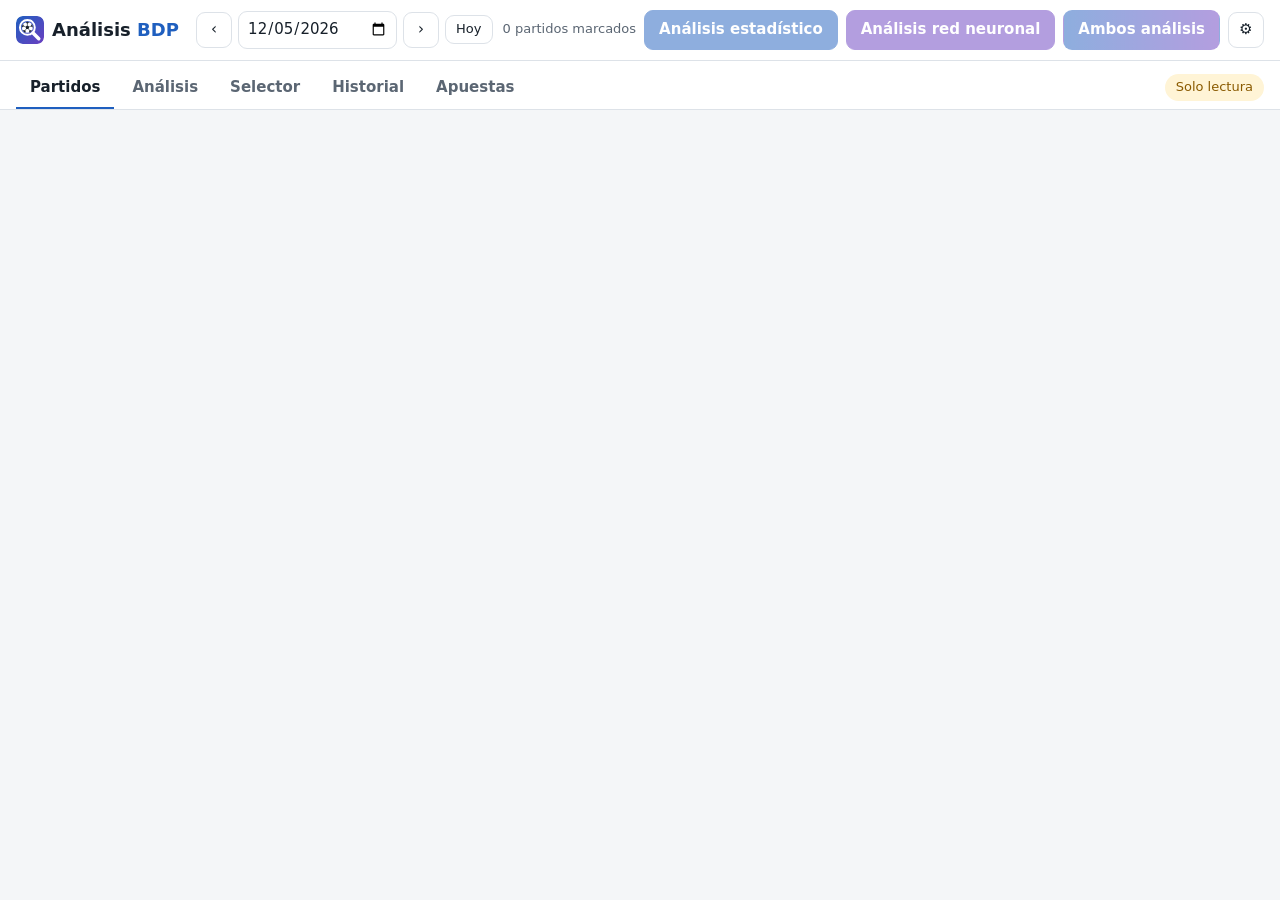
==== commit 7d2ca716: "Selector: picks en mercados que aciertan 67% o más (o la inversa con 33% o menos) - Nueva pestaña "S" ====
--- a/docs/index.html
+++ b/docs/index.html
@@ -31,6 +31,7 @@
   <nav class="tabs">
     <button data-tab="partidos" class="active">Partidos</button>
     <button data-tab="analisis">Análisis</button>
+    <button data-tab="selector">Selector</button>
     <button data-tab="historial">Historial</button>
     <button data-tab="apuestas">Apuestas</button>
     <span class="status" id="ext-status"></span>
@@ -39,6 +40,7 @@
   <main>
     <section id="tab-partidos"></section>
     <section id="tab-analisis" hidden></section>
+    <section id="tab-selector" hidden></section>
     <section id="tab-historial" hidden></section>
     <section id="tab-apuestas" hidden></section>
   </main>
--- a/docs/css/app.css
+++ b/docs/css/app.css
@@ -361,3 +361,49 @@
   .sb-odds .odd .o-l { display: none; }
   .sb-odds .odd { justify-content: center; }
 }
+
+/* Ligas fijadas: chincheta de contorno en un recuadro */
+.pin { flex: none; width: 30px; height: 30px; display: inline-grid; place-items: center; border: 1px solid var(--line); border-radius: 8px; background: var(--surface-2); color: var(--muted); cursor: pointer; padding: 0; }
+.pin svg { width: 16px; height: 16px; fill: none; stroke: currentColor; stroke-width: 1.8; stroke-linecap: round; stroke-linejoin: round; }
+.pin:hover { color: var(--text); border-color: var(--muted); }
+.pin.on { color: var(--accent); border-color: var(--accent); }
+.pin.on svg { fill: currentColor; fill-opacity: 0.25; }
+.league.pinned { border-color: var(--accent); }
+.breakdown .segmented { margin-bottom: 8px; }
+tr.section td { font-weight: 700; color: var(--muted); font-size: 12px; text-transform: uppercase; letter-spacing: 0.04em; padding-top: 12px; }
+td.num { white-space: nowrap; }
+tr.sport-total td { font-weight: 700; background: var(--surface-2); }
+tr.sub td:first-child { padding-left: 22px; color: var(--muted); }
+tr.league-row { cursor: pointer; }
+tr.league-row td:first-child { color: var(--text); font-weight: 600; }
+tr.league-row:hover td { background: var(--surface-2); }
+tr.sub2 td:first-child { padding-left: 44px; color: var(--muted); font-size: 13px; }
+.sport-view .toolbar { margin-bottom: 8px; }
+
+/* Detalle del día: grupos plegables por nivel de confianza */
+.fold { border: 1px solid var(--line); border-radius: 10px; margin: 6px 0; background: var(--surface-2); }
+.fold > summary { display: flex; gap: 8px; align-items: center; flex-wrap: wrap; padding: 8px 12px; cursor: pointer; list-style: none; }
+.fold > summary::-webkit-details-marker { display: none; }
+.fold > summary::before { content: '▸'; color: var(--muted); transition: transform .15s; }
+.fold[open] > summary::before { transform: rotate(90deg); }
+.fold-title .lvl { font-size: 14px; font-weight: 700; }
+.fold > .leg-list, .fold > .combo-item { padding: 4px 12px 10px; }
+.combo-item + .combo-item { border-top: 1px solid var(--line); }
+.run-tag { font-size: 11px; color: var(--muted); border: 1px solid var(--line); border-radius: 6px; padding: 0 5px; }
+.league-group { padding: 2px 12px 8px; }
+.league-sub { font-size: 13px; font-weight: 700; color: var(--text); margin: 6px 0 4px; padding-bottom: 3px; border-bottom: 1px solid var(--line); }
+.fold > .league-group > .leg-list { padding-left: 4px; }
+tr.sub3 td:first-child { padding-left: 64px; color: var(--muted); font-size: 12px; }
+
+/* Selector */
+.method-tag.selector, .method-tag.selector_lado { background: #b7791f; }
+.src-tag { font-size: 11px; font-weight: 700; border-radius: 6px; padding: 0 6px; border: 1px solid var(--line); color: var(--text); white-space: nowrap; }
+.src-tag.both { border-color: var(--nn); color: var(--nn); }
+.inv-tag { font-size: 11px; font-weight: 700; border-radius: 6px; padding: 0 6px; color: var(--warn); background: var(--warn-bg); white-space: nowrap; }
+.sel-sections { display: grid; gap: 12px; grid-template-columns: repeat(auto-fit, minmax(min(100%, 420px), 1fr)); }
+.sel-sections .panel h3 { margin-top: 0; }
+.sel-item { overflow-wrap: anywhere; }
+.sel-item .why { display: block; font-size: 12px; color: var(--muted); }
+.sel-rules li { font-size: 13px; overflow-wrap: anywhere; }
+.sel-sections { margin-bottom: 16px; }
+.toolbar h3 { margin: 0; font-size: 16px; }
